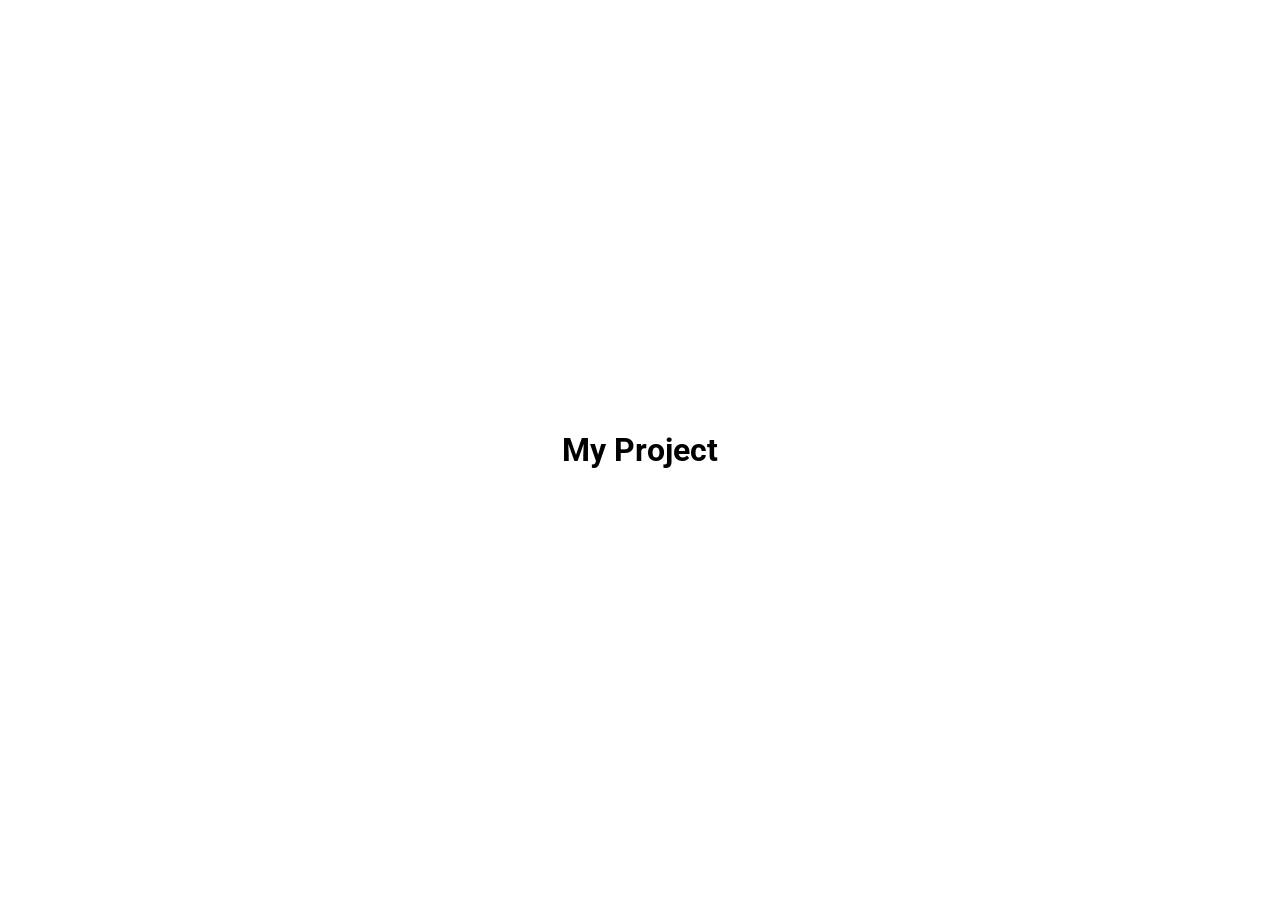
==== Rotating_Navigation/index.html @ 26027018 "Add FontAwesome to boilerplate" ====
<!DOCTYPE html>
<html lang="en">
  <head>
    <meta charset="UTF-8" />
    <meta http-equiv="X-UA-Compatible" content="IE=edge" />
    <meta name="viewport" content="width=device-width, initial-scale=1.0" />
    <link rel="stylesheet" href="style.css" />
    <title>My Project</title>
  </head>
  <body>
    <h1>My Project</h1>

    <script src="script.js"></script>
  </body>
</html>
---- Rotating_Navigation/style.css ----
@import url('https://fonts.googleapis.com/css2?family=Roboto:wght@400;700&display=swap');

* {
  box-sizing: border-box;
}

body {
  font-family: 'Roboto', sans-serif;
  display: flex;
  flex-direction: column;
  align-items: center;
  justify-content: center;
  height: 100vh;
  overflow: hidden;
  margin: 0;
}
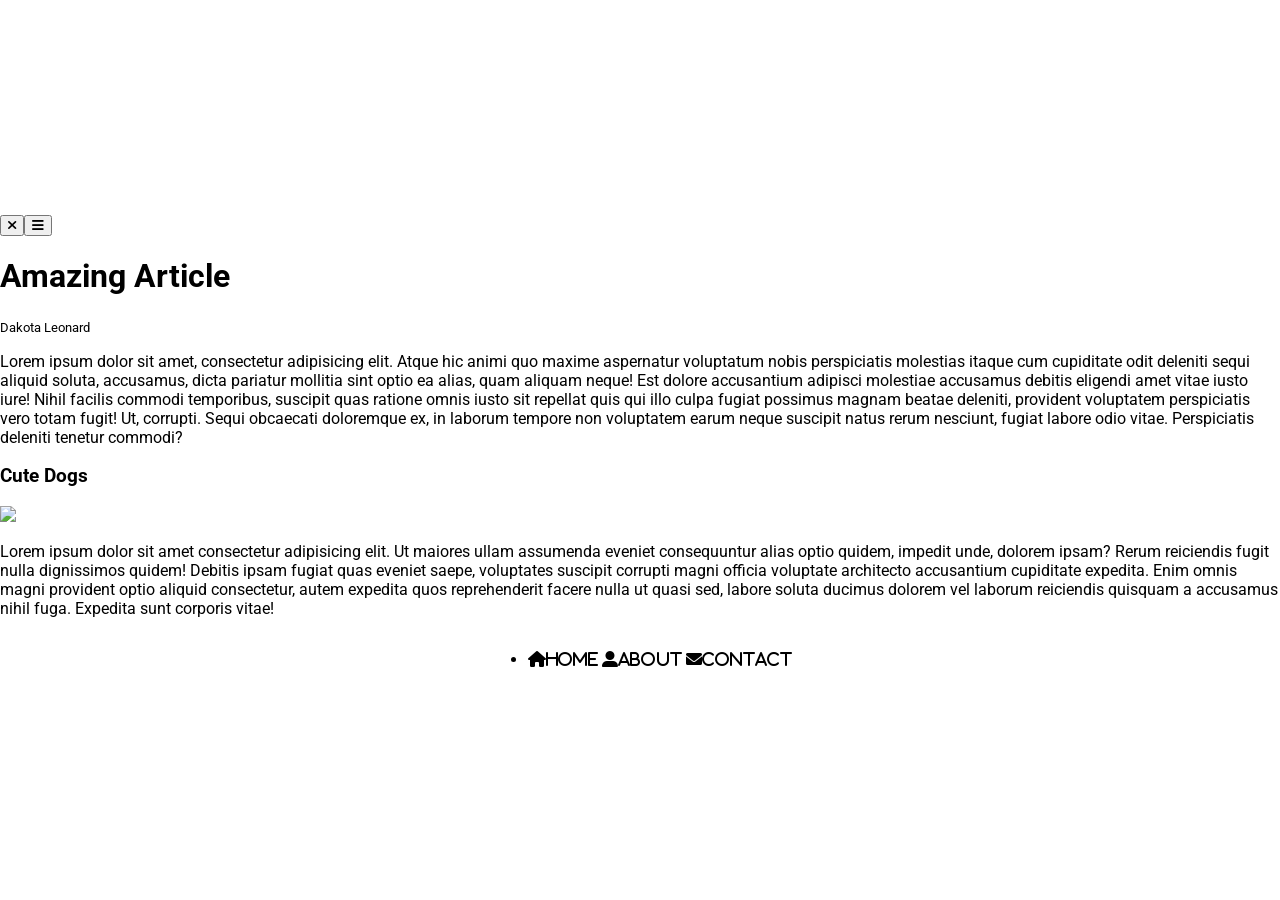
==== commit 517cb501: "Add HTML" ====
--- a/Rotating_Navigation/index.html
+++ b/Rotating_Navigation/index.html
@@ -4,11 +4,72 @@
     <meta charset="UTF-8" />
     <meta http-equiv="X-UA-Compatible" content="IE=edge" />
     <meta name="viewport" content="width=device-width, initial-scale=1.0" />
+    <link
+      rel="stylesheet"
+      href="https://cdnjs.cloudflare.com/ajax/libs/font-awesome/6.0.0-beta2/css/all.min.css"
+      integrity="sha512-YWzhKL2whUzgiheMoBFwW8CKV4qpHQAEuvilg9FAn5VJUDwKZZxkJNuGM4XkWuk94WCrrwslk8yWNGmY1EduTA=="
+      crossorigin="anonymous"
+      referrerpolicy="no-referrer"
+    />
     <link rel="stylesheet" href="style.css" />
-    <title>My Project</title>
+    <title>Rotating Navigation</title>
   </head>
   <body>
-    <h1>My Project</h1>
+    <div class="container show-nav">
+      <div class="circle-container">
+        <div class="circle">
+          <button id="close">
+            <i class="fas fa-times"></i>
+            <button class="open">
+              <i class="fas fa-bars"></i>
+            </button>
+          </button>
+        </div>
+      </div>
+
+      <div class="content">
+        <h1>Amazing Article</h1>
+        <small>Dakota Leonard</small>
+        <p>
+          Lorem ipsum dolor sit amet, consectetur adipisicing elit. Atque hic
+          animi quo maxime aspernatur voluptatum nobis perspiciatis molestias
+          itaque cum cupiditate odit deleniti sequi aliquid soluta, accusamus,
+          dicta pariatur mollitia sint optio ea alias, quam aliquam neque! Est
+          dolore accusantium adipisci molestiae accusamus debitis eligendi amet
+          vitae iusto iure! Nihil facilis commodi temporibus, suscipit quas
+          ratione omnis iusto sit repellat quis qui illo culpa fugiat possimus
+          magnam beatae deleniti, provident voluptatem perspiciatis vero totam
+          fugit! Ut, corrupti. Sequi obcaecati doloremque ex, in laborum tempore
+          non voluptatem earum neque suscipit natus rerum nesciunt, fugiat
+          labore odio vitae. Perspiciatis deleniti tenetur commodi?
+        </p>
+
+        <h3>Cute Dogs</h3>
+        <img
+          src="https://images.unsplash.com/photo-1566903026052-36e4e1bd803a?ixlib=rb-1.2.1&ixid=MnwxMjA3fDB8MHxwaG90by1wYWdlfHx8fGVufDB8fHx8&auto=format&fit=crop&w=1025&q=80"
+        />
+        <p>
+          Lorem ipsum dolor sit amet consectetur adipisicing elit. Ut maiores
+          ullam assumenda eveniet consequuntur alias optio quidem, impedit unde,
+          dolorem ipsam? Rerum reiciendis fugit nulla dignissimos quidem!
+          Debitis ipsam fugiat quas eveniet saepe, voluptates suscipit corrupti
+          magni officia voluptate architecto accusantium cupiditate expedita.
+          Enim omnis magni provident optio aliquid consectetur, autem expedita
+          quos reprehenderit facere nulla ut quasi sed, labore soluta ducimus
+          dolorem vel laborum reiciendis quisquam a accusamus nihil fuga.
+          Expedita sunt corporis vitae!
+        </p>
+      </div>
+    </div>
+    <nav>
+      <ul>
+        <li>
+          <i class="fas fa-home">Home</i>
+          <i class="fas fa-user-alt">About</i>
+          <i class="fas fa-envelope">Contact</i>
+        </li>
+      </ul>
+    </nav>
 
     <script src="script.js"></script>
   </body>
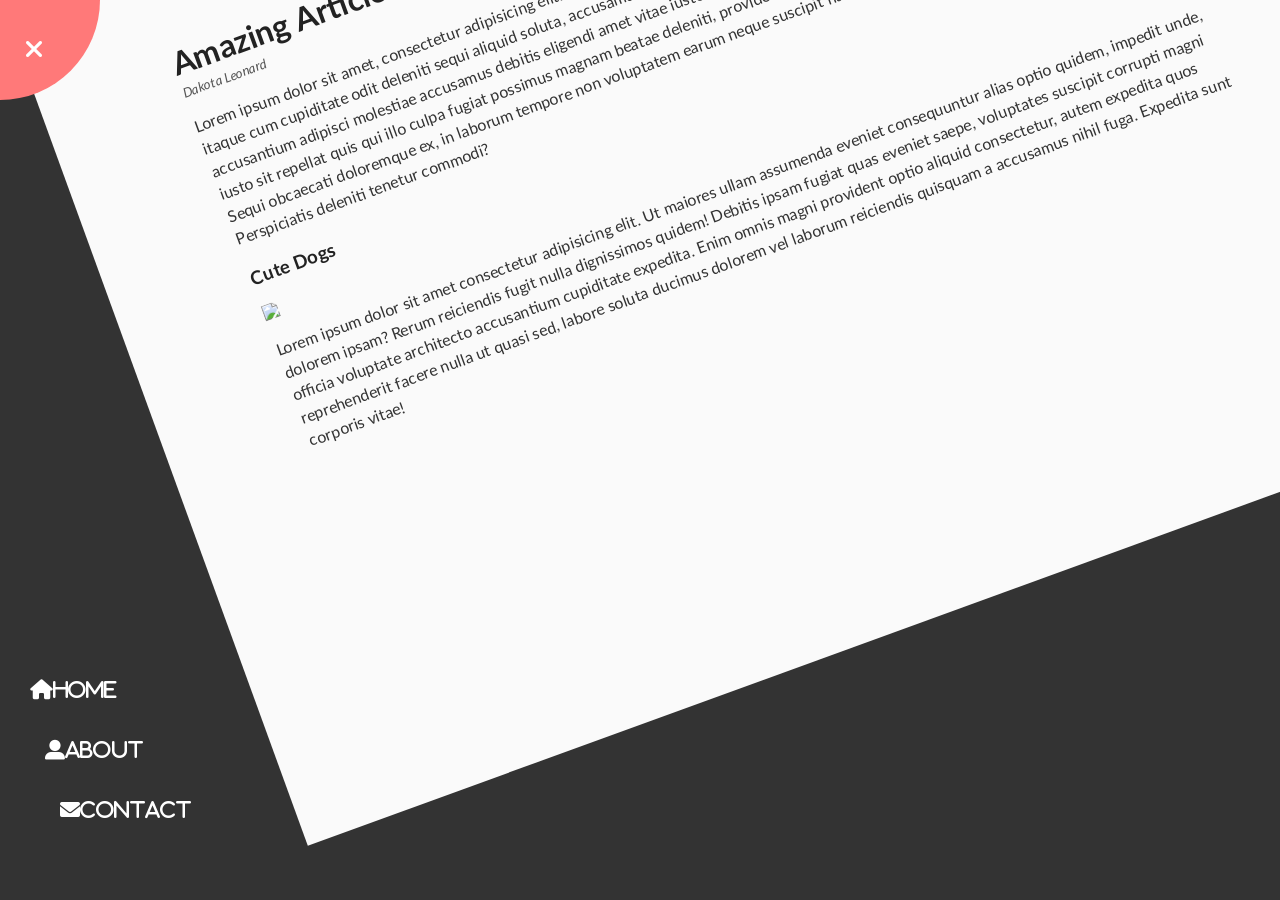
==== commit 9ad0aa4c: "Add styling to allow for rotation of nav bar and content" ====
--- a/Rotating_Navigation/index.html
+++ b/Rotating_Navigation/index.html
@@ -20,9 +20,9 @@
         <div class="circle">
           <button id="close">
             <i class="fas fa-times"></i>
-            <button class="open">
-              <i class="fas fa-bars"></i>
-            </button>
+          </button>
+          <button class="open">
+            <i class="fas fa-bars"></i>
           </button>
         </div>
       </div>
@@ -61,13 +61,12 @@
         </p>
       </div>
     </div>
+
     <nav>
       <ul>
-        <li>
-          <i class="fas fa-home">Home</i>
-          <i class="fas fa-user-alt">About</i>
-          <i class="fas fa-envelope">Contact</i>
-        </li>
+        <li><i class="fas fa-home">Home</i></li>
+        <li><i class="fas fa-user-alt">About</i></li>
+        <li><i class="fas fa-envelope">Contact</i></li>
       </ul>
     </nav>
 
--- a/Rotating_Navigation/style.css
+++ b/Rotating_Navigation/style.css
@@ -1,16 +1,145 @@
-@import url('https://fonts.googleapis.com/css2?family=Roboto:wght@400;700&display=swap');
+@import url('https://fonts.googleapis.com/css?family=Lato&display=swap');
 
 * {
   box-sizing: border-box;
 }
 
 body {
-  font-family: 'Roboto', sans-serif;
-  display: flex;
-  flex-direction: column;
-  align-items: center;
-  justify-content: center;
-  height: 100vh;
-  overflow: hidden;
+  font-family: 'Lato', sans-serif;
+  background-color: #333;
+  color: #222;
+  overflow-x: hidden;
   margin: 0;
 }
+
+.container {
+  background-color: #fafafa;
+  transform-origin: top left;
+  transition: transform 0.5s linear;
+  width: 100vw;
+  min-height: 100vh;
+  padding: 50px;
+}
+
+.container.show-nav {
+  transform: rotate(-20deg);
+}
+
+.circle-container {
+  position: fixed;
+  top: -100px;
+  left: -100px;
+}
+
+.circle {
+  background-color: #ff7979;
+  height: 200px;
+  width: 200px;
+  border-radius: 50%;
+  position: relative;
+  transition: transform 0.5s linear;
+}
+
+.container.show-nav .circle {
+  transform: rotate(-70deg);
+}
+
+.circle button {
+  cursor: pointer;
+  position: absolute;
+  top: 50%;
+  left: 50%;
+  height: 100px;
+  background: transparent;
+  border: 0;
+  font-size: 26px;
+  color: #fff;
+}
+
+.circle button:focus {
+  outline: none;
+}
+
+.circle button#open {
+  left: 60%;
+}
+
+.circle button#close {
+  top: 60%;
+  transform: rotate(90deg);
+  transform-origin: top left;
+}
+
+.container.show-nav + nav li {
+  transform: translateX(0);
+  transition-delay: 0.3s;
+}
+
+nav {
+  position: fixed;
+  bottom: 40px;
+  left: 0;
+  z-index: 100;
+}
+
+nav ul {
+  list-style-type: none;
+  padding-left: 30px;
+}
+
+nav ul li {
+  text-transform: uppercase;
+  color: #fff;
+  margin: 40px 0;
+  transform: translateX(-100%);
+  transition: transform 0.4s ease-in;
+}
+
+nav ul li i {
+  font-size: 20px;
+  margin-right: 10px;
+}
+
+nav ul li + li {
+  margin-left: 15px;
+  transform: translateX(-150%);
+}
+
+nav ul li + li + li {
+  margin-left: 30px;
+  transform: translateX(-200%);
+}
+
+nav a {
+  color: #fafafa;
+  text-decoration: none;
+  transition: all 0.5s;
+}
+
+nav a:hover {
+  color: #ff7979;
+  font-weight: bold;
+}
+
+.content img {
+  max-width: 100%;
+}
+
+.content {
+  max-width: 1000px;
+  margin: 50px auto;
+}
+
+.content h1 {
+  margin: 0;
+}
+
+.content small {
+  color: #555;
+  font-style: italic;
+}
+
+.content p {
+  color: #333;
+  line-height: 1.5;
+}
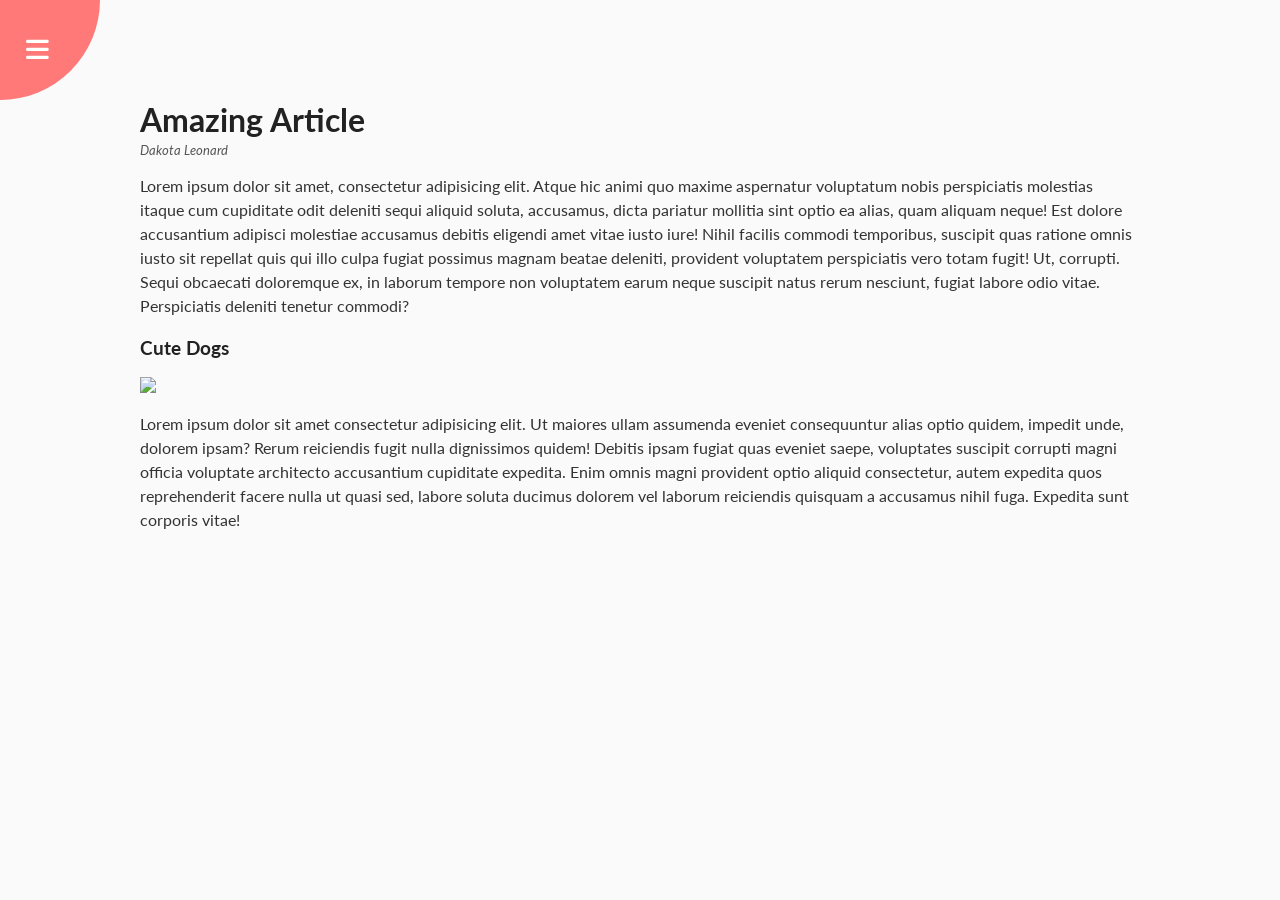
==== commit 1a5cdcce: "Add JS to toggle show-nav class" ====
--- a/Rotating_Navigation/index.html
+++ b/Rotating_Navigation/index.html
@@ -15,13 +15,13 @@
     <title>Rotating Navigation</title>
   </head>
   <body>
-    <div class="container show-nav">
+    <div class="container">
       <div class="circle-container">
         <div class="circle">
           <button id="close">
             <i class="fas fa-times"></i>
           </button>
-          <button class="open">
+          <button id="open">
             <i class="fas fa-bars"></i>
           </button>
         </div>
